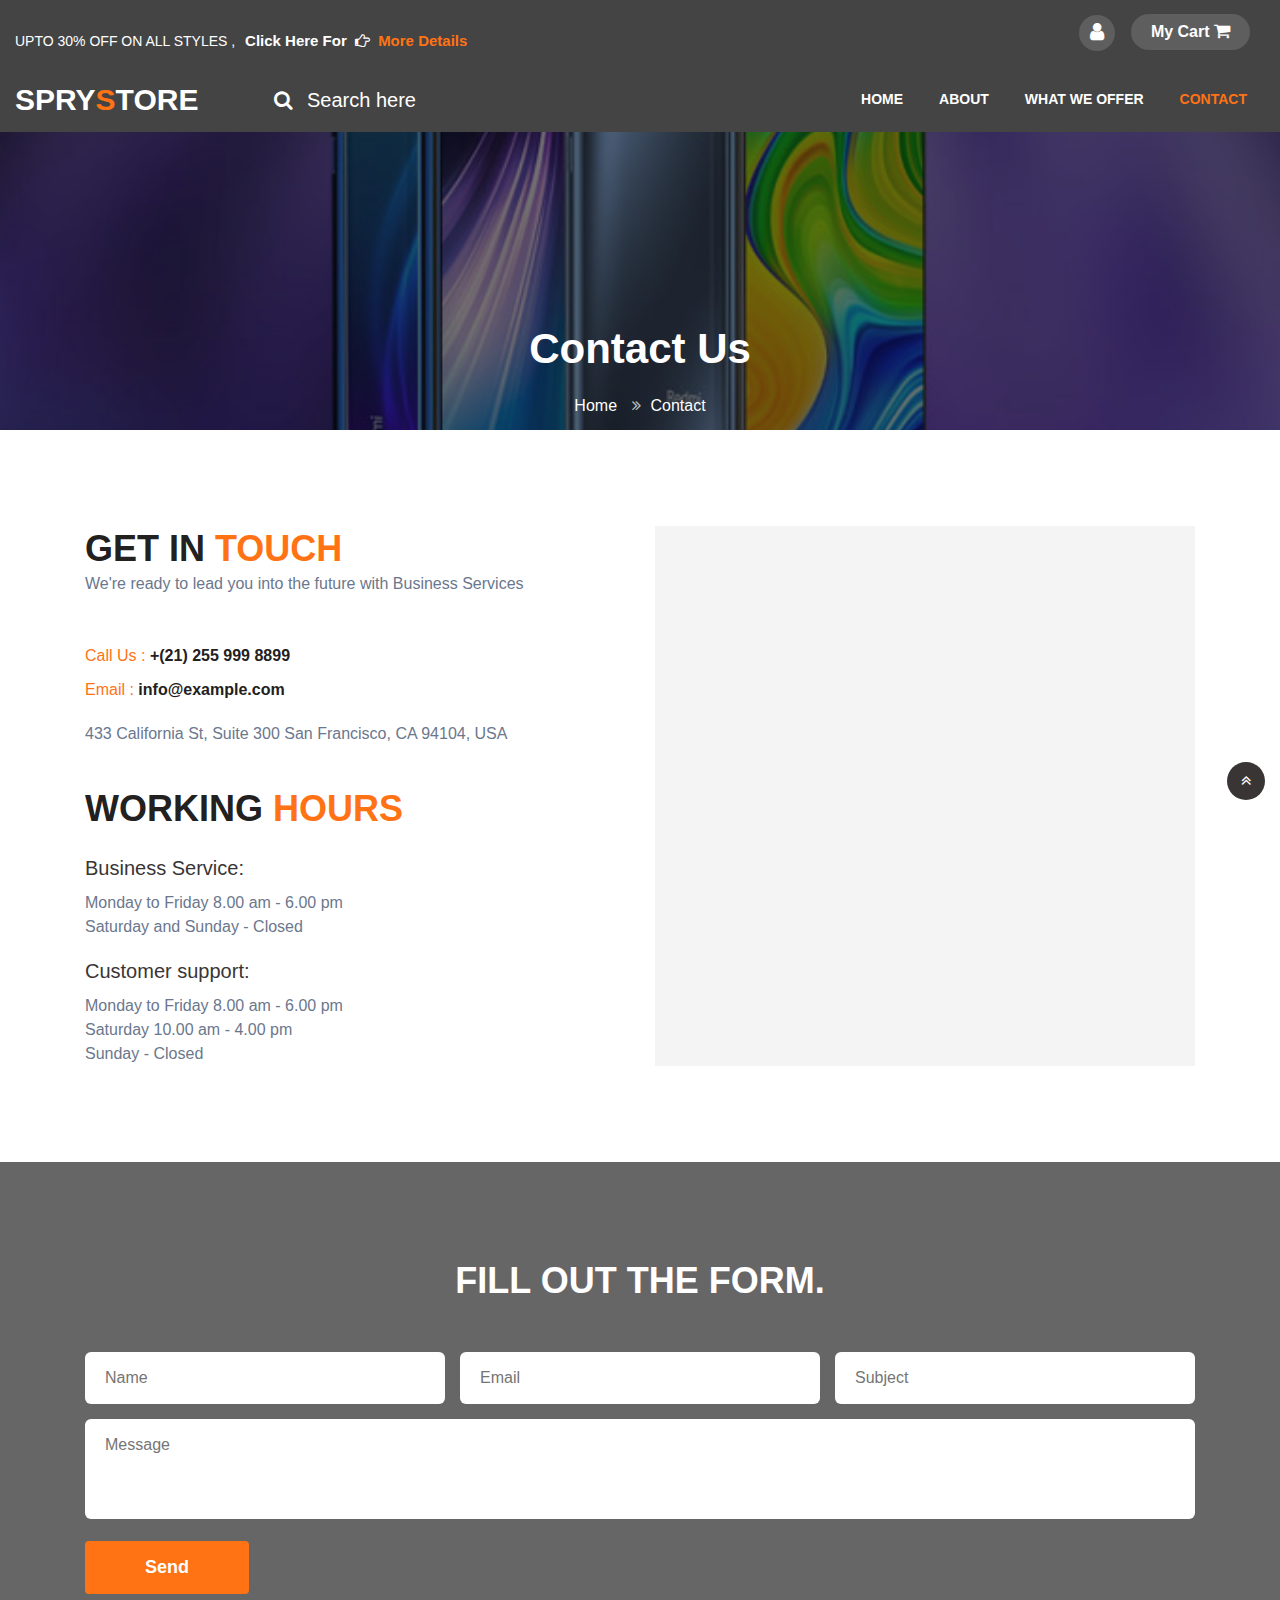
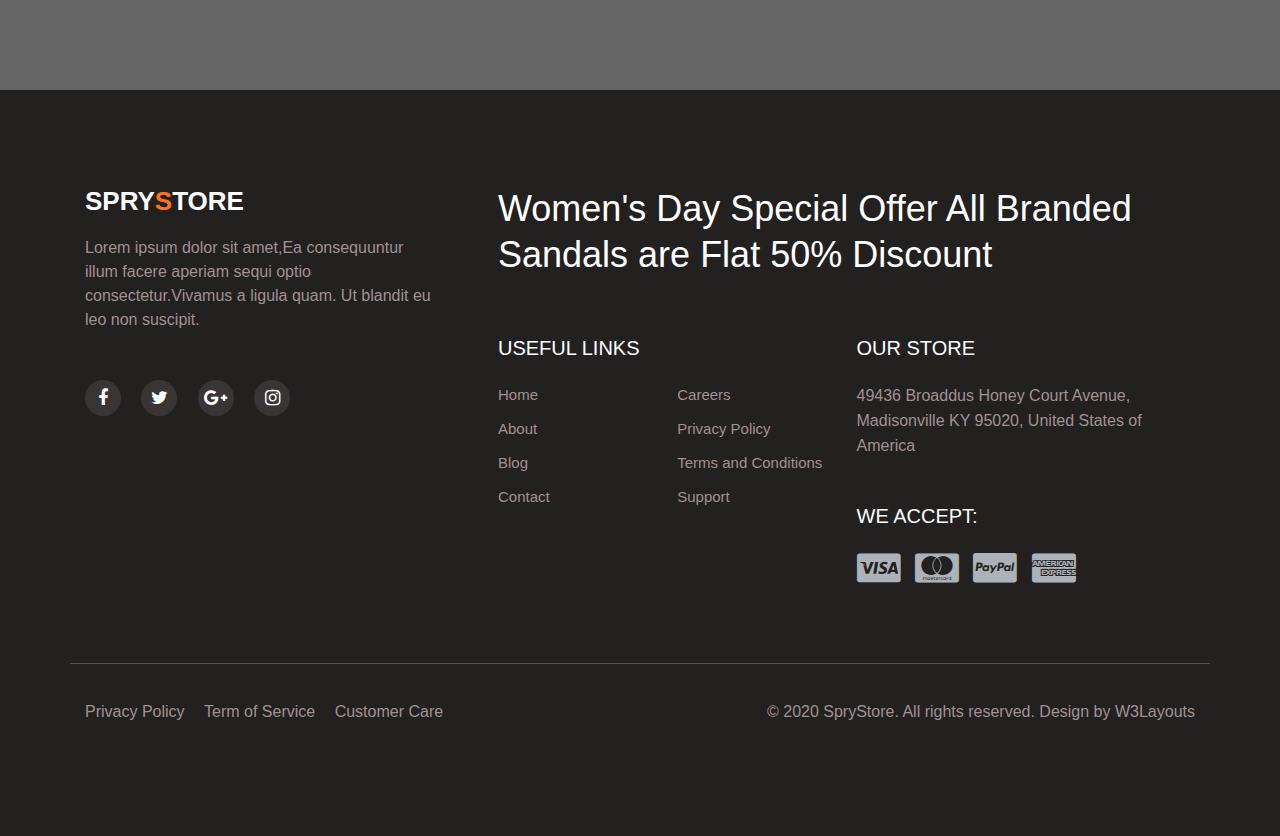
==== contact.html @ 849c503f "next php coding starting" ====
<!--
Author: W3layouts
Author URL: http://w3layouts.com
-->
<!doctype html>
<html lang="zxx">

<head>
  <!-- Required meta tags -->
  <meta charset="utf-8">
  <meta name="viewport" content="width=device-width, initial-scale=1, shrink-to-fit=no">
  <title>SpryStore E-commerce Category Bootstrap Responsive Website Template | Contact :: W3layouts</title>
  <!-- Template CSS -->
  <link rel="stylesheet" href="assets/css/style-liberty.css">
  <!-- Template CSS -->
  <link href="assets/css/bootstrap.min.css" rel="stylesheet">
  <link rel="stylesheet" href="https://cdnjs.cloudflare.com/ajax/libs/font-awesome/4.7.0/css/font-awesome.min.css">
  <!-- Template CSS -->

</head>
<body>
<section class="w3l-banner-slider-main inner-pagehny">
  <div class="breadcrumb-infhny">

    <div class="top-header-content">

      <header class="tophny-header">
        <div class="container-fluid">
          <div class="top-right-strip row">
            <!--/left-->
            <div class="top-hny-left-content col-lg-6 pl-lg-0">
              <h6>Upto 30% off on All styles , <a href="#" target="_blank"> Click here for <span
                    class="fa fa-hand-o-right hand-icon" aria-hidden="true"></span> <span class="hignlaite">More
                    details</span></a></h6>
            </div>
            <!--//left-->
            <!--/right-->
            <ul class="top-hnt-right-content col-lg-6">

              <li class="button-log usernhy">
                <a class="btn-open" href="#">
                  <span class="fa fa-user" aria-hidden="true"></span>
                </a>
              </li>
              <li class="transmitvcart galssescart2 cart cart box_1">
                <form action="#" method="post" class="last">
                  <input type="hidden" name="cmd" value="_cart">
                  <input type="hidden" name="display" value="1">
                  <button class="top_transmitv_cart" type="submit" name="submit" value="">
                    My Cart
                    <span class="fa fa-shopping-cart"></span>
                  </button>
                </form>
              </li>
            </ul>
            <!--//right-->
            <div class="overlay-login text-left">
              <button type="button" class="overlay-close1">
                <i class="fa fa-times" aria-hidden="true"></i>
              </button>
              <div class="wrap">
                <h5 class="text-center mb-4">Login Now</h5>
                <div class="login-bghny p-md-5 p-4 mx-auto mw-100">
                  <!--/login-form-->
                  <form action="#" method="post">
                    <div class="form-group">
                      <p class="login-texthny mb-2">Email address</p>
                      <input type="email" class="form-control" id="exampleInputEmail1" aria-describedby="emailHelp"
                        placeholder="" required="">
                      <small id="emailHelp" class="form-text text-muted">We'll never share your email
                        with anyone else.</small>
                    </div>
                    <div class="form-group">
                      <p class="login-texthny mb-2">Password</p>
                      <input type="password" class="form-control" id="exampleInputPassword1" placeholder="" required="">
                    </div>
                    <div class="form-check mb-2">
                      <div class="userhny-check">
                        <label class="check-remember container">
                          <input type="checkbox" class="form-check"> <span class="checkmark"></span>
                          <p class="privacy-policy">Remember me</p>
                        </label>
                        <div class="clearfix"></div>
                      </div>
                    </div>
                    <button type="submit" class="submit-login btn mb-4">Sign In</button>

                  </form>
                  <!--//login-form-->
                </div>
                <!---->
              </div>
            </div>
          </div>
        </div>
        <!--/nav-->
        <nav class="navbar navbar-expand-lg navbar-light">
          <div class="container-fluid serarc-fluid">
            <a class="navbar-brand" href="index.html">
              Spry<span class="lohny">S</span>tore</a>
            <!-- if logo is image enable this   
                    <a class="navbar-brand" href="#index.html">
                      <img src="image-path" alt="Your logo" title="Your logo" style="height:35px;" />
                    </a> -->
            <!--/search-right-->
            <div class="search-right">

              <a href="#search" title="search"><span class="fa fa-search mr-2" aria-hidden="true"></span>
                <span class="search-text">Search here</span></a>
              <!-- search popup -->


              <div id="search" class="pop-overlay">
                <div class="popup">

                  <form action="#" method="post" class="search-box">
                    <input type="search" placeholder="Keyword" name="search" required="required" autofocus="">
                    <button type="submit" class="btn">Search</button>
                  </form>

                </div>

                <a class="close" href="#">×</a>
              </div>
              <!-- /search popup -->
            </div>
            <!--//search-right-->
            <button class="navbar-toggler" type="button" data-toggle="collapse" data-target="#navbarSupportedContent"
              aria-controls="navbarSupportedContent" aria-expanded="false" aria-label="Toggle navigation">
              <span class="navbar-toggler-icon fa fa-bars"> </span>
            </button>

            <div class="collapse navbar-collapse" id="navbarSupportedContent">
              <ul class="navbar-nav ml-auto">
                <li class="nav-item">
                  <a class="nav-link" href="index.html">Home</a>
                </li>
                <li class="nav-item">
                  <a class="nav-link" href="about.html">About</a>
                </li>
                <li class="nav-item">
                  <a class="nav-link" href="about.html">What We Offer</a>
                </li>

                <li class="nav-item active">
                  <a class="nav-link" href="contact.html">Contact</a>
                </li>
              </ul>

            </div>
          </div>
        </nav>
        <!--//nav-->
      </header>
      <div class="breadcrumb-contentnhy">
        <div class="container">
          <nav aria-label="breadcrumb">
            <h2 class="hny-title text-center">Contact Us</h2>
            <ol class="breadcrumb mb-0">
              <li><a href="index.html">Home</a>
                <span class="fa fa-angle-double-right"></span></li>
              <li class="active">Contact</li>
            </ol>
          </nav>
        </div>
      </div>
    </div>
</section>
 <!-- contacts -->
 <section class="w3l-contacts-8">
    <div class="contacts-9 section-gap py-5">
      <div class="container py-lg-5">
        <div class="row top-map">
          <div class="col-lg-6 partners">
            <div class="cont-details">
              <h3 class="hny-title mb-0">Get in <span>touch</span></h5>
              <p class="mb-5">We're ready to lead you into the future with Business Services</p>
              <p class="margin-top"><span class="texthny">Call Us : </span> <a href="tel:+(21) 255 999 8899">+(21)
                  255 999 8899</a></p>
              <p> <span class="texthny">Email : </span> <a href="mailto:info@example.com">
                  info@example.com</a></p>
              <p class="margin-top"> 433 California St, Suite 300
                San Francisco, CA 94104, USA </p>
            </div>
            <div class="hours">
              <h3 class="hny-title">Working <span>Hours</span></h5>
              <h6>Business Service:</h6>
              <p> Monday to Friday 8.00 am - 6.00 pm</p>
              <p> Saturday and Sunday - Closed</p>
              <h6 class="margin-top">Customer support:</h6>
              <p> Monday to Friday 8.00 am - 6.00 pm</p>
              <p> Saturday 10.00 am - 4.00 pm</p>
              <p> Sunday - Closed</p>
            </div>
          </div>
          <div class="col-lg-6 map">
            <iframe
              src="https://www.google.com/maps/embed?pb=!1m18!1m12!1m3!1d387190.2895687731!2d-74.26055986835598!3d40.697668402590374!2m3!1f0!2f0!3f0!3m2!1i1024!2i768!4f13.1!3m3!1m2!1s0x89c24fa5d33f083b%3A0xc80b8f06e177fe62!2sNew+York%2C+NY%2C+USA!5e0!3m2!1sen!2sin!4v1562582305883!5m2!1sen!2sin"
              frameborder="0" style="border:0" allowfullscreen=""></iframe>
          </div>
        </div>
      </div>
    </div>
    <div class="map-content-9 form-bg-img">
      <div class="layer section-gap py-5">
        <div class="container py-lg-5">
          <div class="form">
            <h3 class="hny-title two text-center">Fill out the form.</h3>
            <form action="https://sendmail.w3layouts.com/submitForm"class="mt-md-5 mt-4" method="post">
              <div class="input-grids">
                <input type="text" name="w3lName" id="w3lName" placeholder="Name">
                <input type="email" name="w3lSender" id="w3lSender" placeholder="Email" required="" />
                <input type="subject" name="w3lSubject" id="w3lSubject" placeholder="Subject" required="">
              </div>
              <div class="input-textarea">
                <textarea name="w3lMessage" id="w3lMessage" placeholder="Message" required=""></textarea>
              </div>
              <button type="submit" class="btn">Send</button>
            </form>
          </div>
        </div>
      </div>
    </div>
  </section>
  <!-- //contacts -->


  <section class="w3l-footer-22">
      <!-- footer-22 -->
      <div class="footer-hny py-5">
          <div class="container py-lg-5">
              <div class="text-txt row">
                  <div class="left-side col-lg-4">
                      <h3><a class="logo-footer" href="index.html">
                            Spry<span class="lohny">S</span>tore</a></h3>
                      <!-- if logo is image enable this   
                                    <a class="navbar-brand" href="#index.html">
                                        <img src="image-path" alt="Your logo" title="Your logo" style="height:35px;" />
                                    </a> -->
                      <p>Lorem ipsum dolor sit amet,Ea consequuntur illum facere aperiam sequi optio consectetur.Vivamus
                          a ligula quam. Ut blandit eu leo non suscipit. </p>
                      <ul class="social-footerhny mt-lg-5 mt-4">

                          <li><a class="facebook" href="#"><span class="fa fa-facebook" aria-hidden="true"></span></a>
                          </li>
                          <li><a class="twitter" href="#"><span class="fa fa-twitter" aria-hidden="true"></span></a>
                          </li>
                          <li><a class="google" href="#"><span class="fa fa-google-plus" aria-hidden="true"></span></a>
                          </li>
                          <li><a class="instagram" href="#"><span class="fa fa-instagram" aria-hidden="true"></span></a>
                          </li>
                      </ul>
                  </div>

                  <div class="right-side col-lg-8 pl-lg-5">
                      <h4>Women's Day Special Offer
                        All Branded Sandals are Flat 50% Discount</h4>
                      <div class="sub-columns">
                          <div class="sub-one-left">
                              <h6>Useful Links</h6>
                              <div class="footer-hny-ul">
                                  <ul>
                                      <li><a href="index.html">Home</a></li>
                                      <li><a href="about.html">About</a></li>
                                      <li><a href="#">Blog</a></li>
                                      <li><a href="contact.html">Contact</a></li>
                                  </ul>
                                  <ul>
                                      <li><a href="#">Careers</a></li>
                                      <li><a href="#">Privacy Policy</a></li>
                                      <li><a href="#">Terms and Conditions</a></li>
                                      <li><a href="contact.html">Support</a></li>
                                  </ul>
                              </div>

                          </div>
                          <div class="sub-two-right">
                              <h6>Our Store</h6>
                              <p class="mb-5">49436 Broaddus Honey Court Avenue, Madisonville KY 95020, United States of America</p>

                              <h6>We accept:</h6>
                              <ul>
                                  <li><a class="pay-method" href="#"><span class="fa fa-cc-visa"
                                              aria-hidden="true"></span></a>
                                  </li>
                                  <li><a class="pay-method" href="#"><span class="fa fa-cc-mastercard"
                                              aria-hidden="true"></span></a>
                                  </li>
                                  <li><a class="pay-method" href="#"><span class="fa fa-cc-paypal"
                                              aria-hidden="true"></span></a>
                                  </li>
                                  <li><a class="pay-method" href="#"><span class="fa fa-cc-amex"
                                              aria-hidden="true"></span></a>
                                  </li>
                              </ul>
                          </div>
                      </div>
                  </div>
              </div>
              <div class="below-section row">
                  <div class="columns col-lg-6">
                      <ul class="jst-link">
                          <li><a href="#">Privacy Policy </a> </li>
                          <li><a href="#">Term of Service</a></li>
                          <li><a href="contact.html">Customer Care</a> </li>
                      </ul>
                  </div>
                  <div class="columns col-lg-6 text-lg-right">
                      <p>© 2020 SpryStore. All rights reserved. Design by <a href="https://w3layouts.com/" target="_blank">
                              W3Layouts</a>
                      </p>
                  </div>
                  <button onclick="topFunction()" id="movetop" title="Go to top">
                      <span class="fa fa-angle-double-up"></span>
                  </button>
              </div>
          </div>
      </div>
      <!-- //titels-5 -->
      <!-- move top -->

      <script>
          // When the user scrolls down 20px from the top of the document, show the button
          window.onscroll = function () {
              scrollFunction()
          };

          function scrollFunction() {
              if (document.body.scrollTop > 20 || document.documentElement.scrollTop > 20) {
                  document.getElementById("movetop").style.display = "block";
              } else {
                  document.getElementById("movetop").style.display = "none";
              }
          }

          // When the user clicks on the button, scroll to the top of the document
          function topFunction() {
              document.body.scrollTop = 0;
              document.documentElement.scrollTop = 0;
          }
      </script>
      <!-- /move top -->
  </section>


  </body>

  </html>

<script src="assets/js/jquery-3.3.1.min.js"></script>
<script src="assets/js/jquery-2.1.4.min.js"></script>
<!--/login-->
<script>
		$(document).ready(function () {
			$(".button-log a").click(function () {
				$(".overlay-login").fadeToggle(200);
				$(this).toggleClass('btn-open').toggleClass('btn-close');
			});
		});
		$('.overlay-close1').on('click', function () {
			$(".overlay-login").fadeToggle(200);
			$(".button-log a").toggleClass('btn-open').toggleClass('btn-close');
			open = false;
		});
  </script>
<!--//login-->
<script>
// optional
		$('#customerhnyCarousel').carousel({
				interval: 5000
    });
  </script>
 <!-- cart-js -->
 <script src="assets/js/minicart.js"></script>
 <script>
     transmitv.render();

     transmitv.cart.on('transmitv_checkout', function (evt) {
         var items, len, i;

         if (this.subtotal() > 0) {
             items = this.items();

             for (i = 0, len = items.length; i < len; i++) {}
         }
     });
 </script>
 <!-- //cart-js -->

<!-- disable body scroll which navbar is in active -->

<script>
  $(function () {
    $('.navbar-toggler').click(function () {
      $('body').toggleClass('noscroll');
    })
  });
</script>
<!-- disable body scroll which navbar is in active -->
<script src="assets/js/bootstrap.min.js"></script>
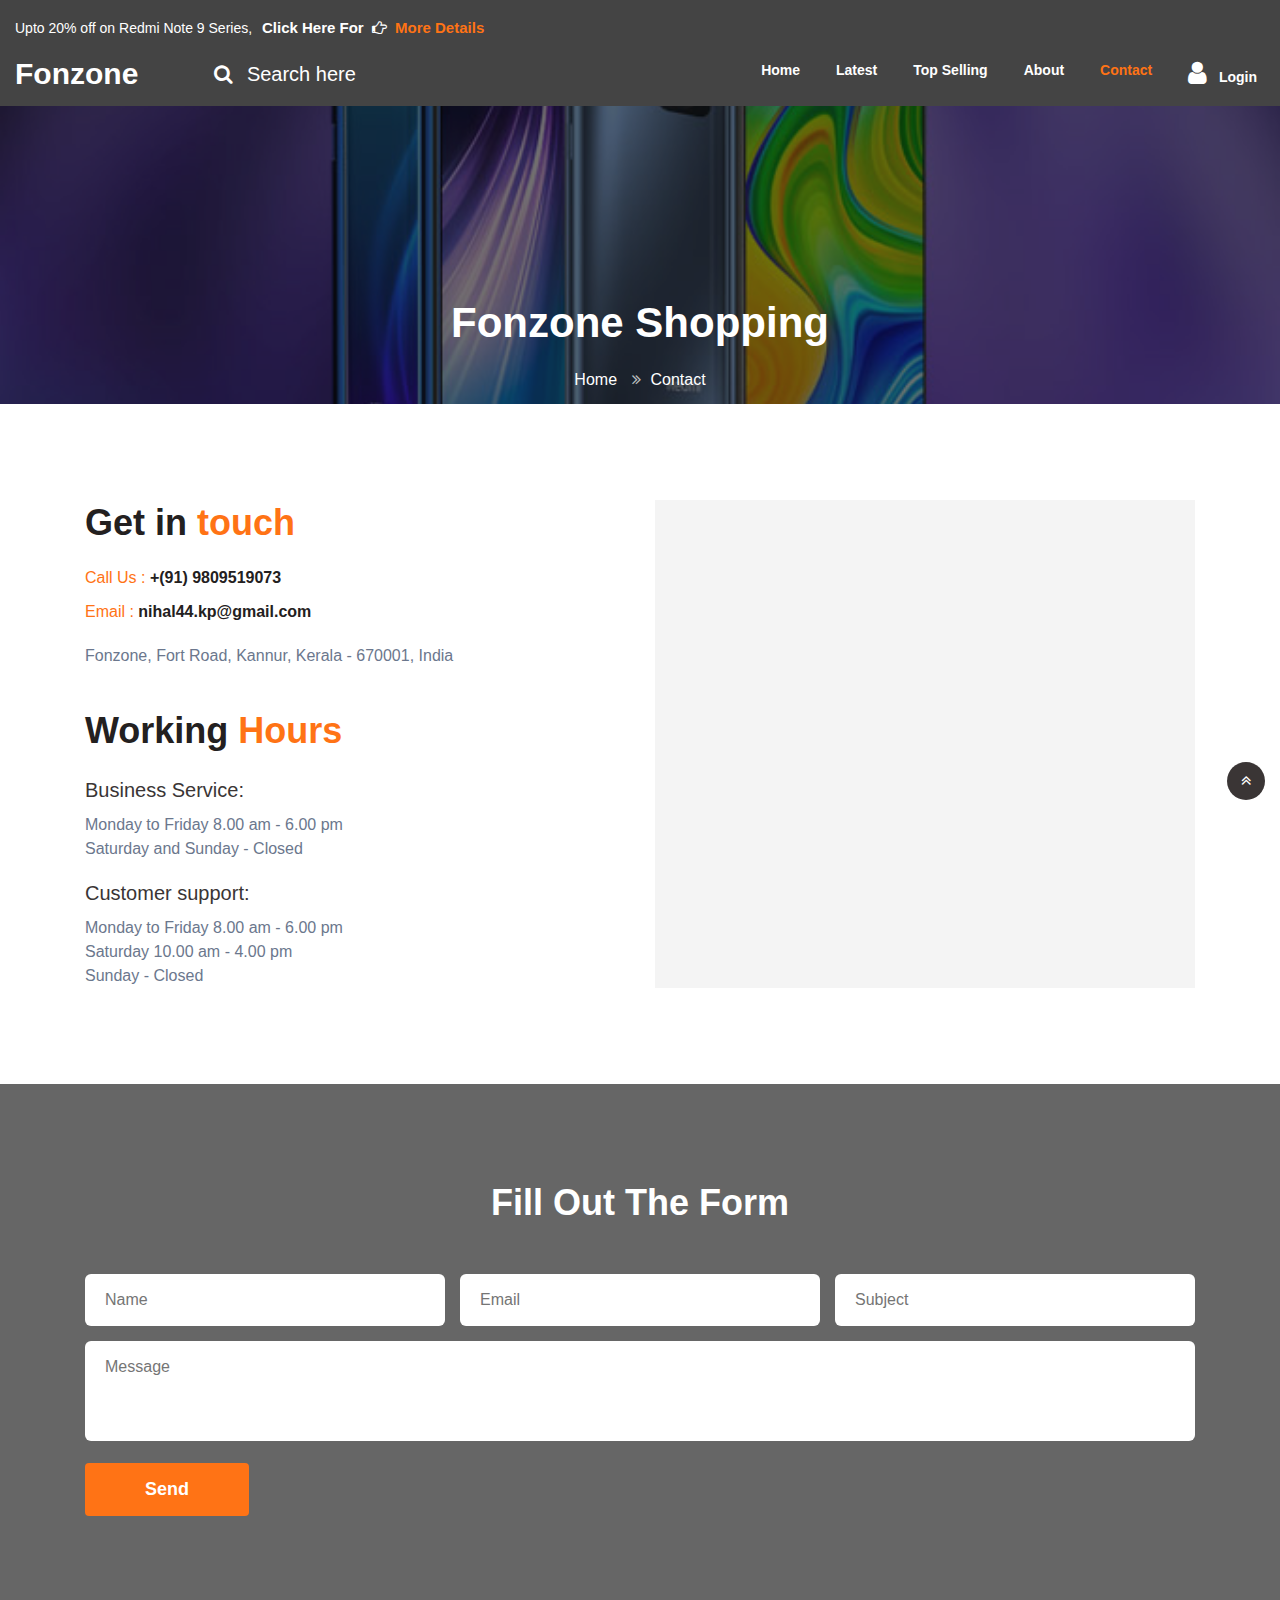
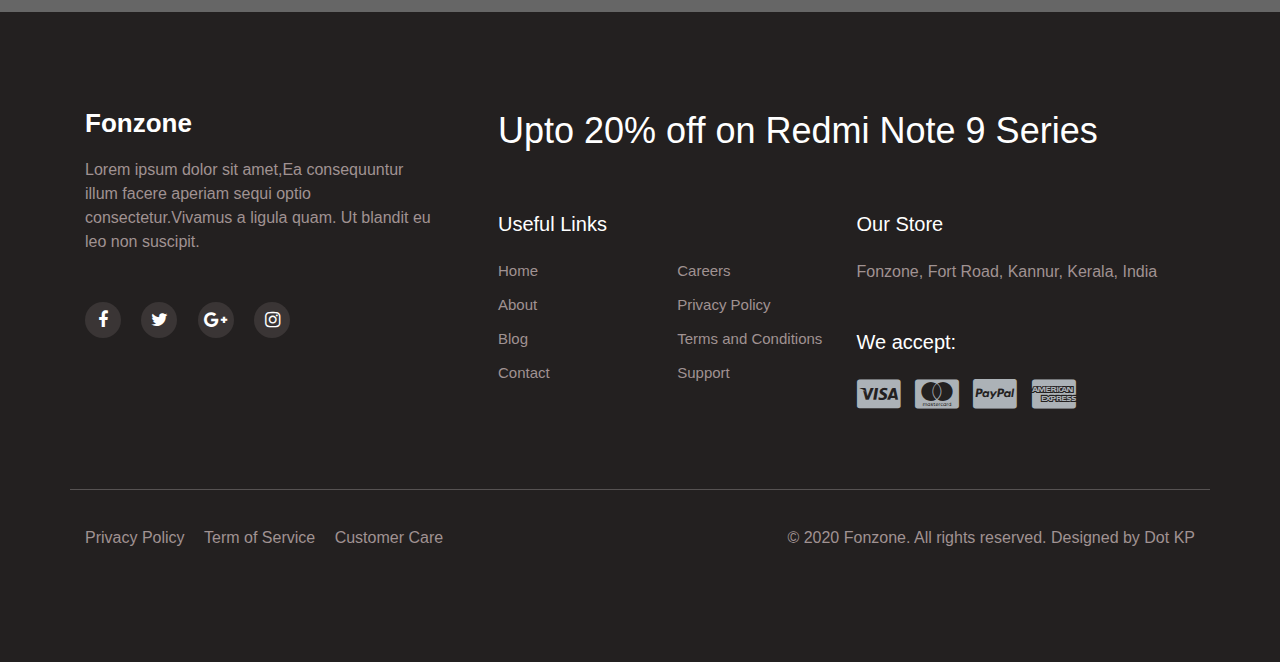
==== commit e77a3b6c: "logo added to title bar" ====
--- a/contact.html
+++ b/contact.html
@@ -1,152 +1,92 @@
-<!--
-Author: W3layouts
-Author URL: http://w3layouts.com
--->
 <!doctype html>
-<html lang="zxx">
+<html lang="en">
 
 <head>
   <!-- Required meta tags -->
   <meta charset="utf-8">
   <meta name="viewport" content="width=device-width, initial-scale=1, shrink-to-fit=no">
-  <title>SpryStore E-commerce Category Bootstrap Responsive Website Template | Contact :: W3layouts</title>
+  <title>Fonzone :: Contact</title>
+  <link rel="icon" href="assets/images/logo.jpg" type="image/jpg">
+  
   <!-- Template CSS -->
   <link rel="stylesheet" href="assets/css/style-liberty.css">
   <!-- Template CSS -->
-  <link href="assets/css/bootstrap.min.css" rel="stylesheet">
+  <link rel="stylesheet" href="https://maxcdn.bootstrapcdn.com/bootstrap/4.5.2/css/bootstrap.min.css">
   <link rel="stylesheet" href="https://cdnjs.cloudflare.com/ajax/libs/font-awesome/4.7.0/css/font-awesome.min.css">
   <!-- Template CSS -->
 
 </head>
 <body>
-<section class="w3l-banner-slider-main inner-pagehny">
-  <div class="breadcrumb-infhny">
-
-    <div class="top-header-content">
-
+  <section class="w3l-banner-slider-main inner-pagehny">
+    <div class="breadcrumb-infhny">
+  
+      <div class="top-header-content">
       <header class="tophny-header">
         <div class="container-fluid">
           <div class="top-right-strip row">
             <!--/left-->
             <div class="top-hny-left-content col-lg-6 pl-lg-0">
-              <h6>Upto 30% off on All styles , <a href="#" target="_blank"> Click here for <span
-                    class="fa fa-hand-o-right hand-icon" aria-hidden="true"></span> <span class="hignlaite">More
-                    details</span></a></h6>
+              <h6>Upto 20% off on Redmi Note 9 Series, <a href="#"> Click here for <span
+                class="fa fa-hand-o-right hand-icon" aria-hidden="true"></span> <span
+                class="hignlaite">More details</span></a></h6>
             </div>
             <!--//left-->
-            <!--/right-->
-            <ul class="top-hnt-right-content col-lg-6">
-
-              <li class="button-log usernhy">
-                <a class="btn-open" href="#">
-                  <span class="fa fa-user" aria-hidden="true"></span>
-                </a>
-              </li>
-              <li class="transmitvcart galssescart2 cart cart box_1">
-                <form action="#" method="post" class="last">
-                  <input type="hidden" name="cmd" value="_cart">
-                  <input type="hidden" name="display" value="1">
-                  <button class="top_transmitv_cart" type="submit" name="submit" value="">
-                    My Cart
-                    <span class="fa fa-shopping-cart"></span>
-                  </button>
-                </form>
-              </li>
-            </ul>
             <!--//right-->
-            <div class="overlay-login text-left">
-              <button type="button" class="overlay-close1">
-                <i class="fa fa-times" aria-hidden="true"></i>
-              </button>
-              <div class="wrap">
-                <h5 class="text-center mb-4">Login Now</h5>
-                <div class="login-bghny p-md-5 p-4 mx-auto mw-100">
-                  <!--/login-form-->
-                  <form action="#" method="post">
-                    <div class="form-group">
-                      <p class="login-texthny mb-2">Email address</p>
-                      <input type="email" class="form-control" id="exampleInputEmail1" aria-describedby="emailHelp"
-                        placeholder="" required="">
-                      <small id="emailHelp" class="form-text text-muted">We'll never share your email
-                        with anyone else.</small>
-                    </div>
-                    <div class="form-group">
-                      <p class="login-texthny mb-2">Password</p>
-                      <input type="password" class="form-control" id="exampleInputPassword1" placeholder="" required="">
-                    </div>
-                    <div class="form-check mb-2">
-                      <div class="userhny-check">
-                        <label class="check-remember container">
-                          <input type="checkbox" class="form-check"> <span class="checkmark"></span>
-                          <p class="privacy-policy">Remember me</p>
-                        </label>
-                        <div class="clearfix"></div>
-                      </div>
-                    </div>
-                    <button type="submit" class="submit-login btn mb-4">Sign In</button>
-
-                  </form>
-                  <!--//login-form-->
-                </div>
-                <!---->
-              </div>
-            </div>
           </div>
         </div>
         <!--/nav-->
         <nav class="navbar navbar-expand-lg navbar-light">
           <div class="container-fluid serarc-fluid">
-            <a class="navbar-brand" href="index.html">
-              Spry<span class="lohny">S</span>tore</a>
+            <a class="navbar-brand" href="index.php">
+              Fonzone</a>
             <!-- if logo is image enable this   
-                    <a class="navbar-brand" href="#index.html">
-                      <img src="image-path" alt="Your logo" title="Your logo" style="height:35px;" />
-                    </a> -->
+                <a class="navbar-brand" href="#index.php">
+                  <img src="image-path" alt="Your logo" title="Your logo" style="height:35px;" />
+                </a> -->
             <!--/search-right-->
             <div class="search-right">
-
               <a href="#search" title="search"><span class="fa fa-search mr-2" aria-hidden="true"></span>
                 <span class="search-text">Search here</span></a>
               <!-- search popup -->
-
-
               <div id="search" class="pop-overlay">
                 <div class="popup">
-
                   <form action="#" method="post" class="search-box">
-                    <input type="search" placeholder="Keyword" name="search" required="required" autofocus="">
+                    <input type="search" placeholder="Keyword" name="search" required="required"
+                      autofocus="">
                     <button type="submit" class="btn">Search</button>
                   </form>
-
                 </div>
-
                 <a class="close" href="#">×</a>
               </div>
               <!-- /search popup -->
             </div>
             <!--//search-right-->
-            <button class="navbar-toggler" type="button" data-toggle="collapse" data-target="#navbarSupportedContent"
-              aria-controls="navbarSupportedContent" aria-expanded="false" aria-label="Toggle navigation">
+            <button class="navbar-toggler" type="button" data-toggle="collapse"
+              data-target="#navbarSupportedContent" aria-controls="navbarSupportedContent"
+              aria-expanded="false" aria-label="Toggle navigation">
               <span class="navbar-toggler-icon fa fa-bars"> </span>
             </button>
-
             <div class="collapse navbar-collapse" id="navbarSupportedContent">
-              <ul class="navbar-nav ml-auto">
-                <li class="nav-item">
-                  <a class="nav-link" href="index.html">Home</a>
-                </li>
-                <li class="nav-item">
-                  <a class="nav-link" href="about.html">About</a>
-                </li>
-                <li class="nav-item">
-                  <a class="nav-link" href="about.html">What We Offer</a>
-                </li>
-
-                <li class="nav-item active">
-                  <a class="nav-link" href="contact.html">Contact</a>
-                </li>
-              </ul>
-
+                <ul class="navbar-nav ml-auto">
+                    <li class="nav-item">
+                        <a class="nav-link" href="index.php">Home</a>
+                    </li>
+                    <li class="nav-item">
+                        <a class="nav-link" href="index.php">Latest</a>
+                    </li>
+                    <li class="nav-item">
+                        <a class="nav-link" href="index.php">Top Selling</a>
+                    </li>
+                    <li class="nav-item">
+                        <a class="nav-link" href="#">About</a>
+                    </li>
+                    <li class="nav-item active">
+                        <a class="nav-link" href="contact.html">Contact</a>
+                    </li>
+                    <li class="nav-item">
+                        <a class="nav-link" href="login.php"><span class="fa fa-user" style="font-size:26px" aria-hidden="true"></span> &nbsp;&nbsp;Login</a>
+                    </li>
+                </ul>
             </div>
           </div>
         </nav>
@@ -155,9 +95,9 @@
       <div class="breadcrumb-contentnhy">
         <div class="container">
           <nav aria-label="breadcrumb">
-            <h2 class="hny-title text-center">Contact Us</h2>
+            <h2 class="hny-title text-center">Fonzone Shopping</h2>
             <ol class="breadcrumb mb-0">
-              <li><a href="index.html">Home</a>
+              <li><a href="index.php">Home</a>
                 <span class="fa fa-angle-double-right"></span></li>
               <li class="active">Contact</li>
             </ol>
@@ -165,7 +105,7 @@
         </div>
       </div>
     </div>
-</section>
+  </section>
  <!-- contacts -->
  <section class="w3l-contacts-8">
     <div class="contacts-9 section-gap py-5">
@@ -174,13 +114,12 @@
           <div class="col-lg-6 partners">
             <div class="cont-details">
               <h3 class="hny-title mb-0">Get in <span>touch</span></h5>
-              <p class="mb-5">We're ready to lead you into the future with Business Services</p>
-              <p class="margin-top"><span class="texthny">Call Us : </span> <a href="tel:+(21) 255 999 8899">+(21)
-                  255 999 8899</a></p>
-              <p> <span class="texthny">Email : </span> <a href="mailto:info@example.com">
-                  info@example.com</a></p>
-              <p class="margin-top"> 433 California St, Suite 300
-                San Francisco, CA 94104, USA </p>
+              <p class=""></p>
+              <p class="margin-top"><span class="texthny">Call Us : </span> <a href="tel:+(91) 9809519073">+(91)
+                  9809519073</a></p>
+              <p> <span class="texthny">Email : </span> <a href="mailto:nihal44.kp@gmail.com">
+                  nihal44.kp@gmail.com</a></p>
+              <p class="margin-top"> Fonzone, Fort Road, Kannur, Kerala - 670001, India</p>
             </div>
             <div class="hours">
               <h3 class="hny-title">Working <span>Hours</span></h5>
@@ -205,7 +144,7 @@
       <div class="layer section-gap py-5">
         <div class="container py-lg-5">
           <div class="form">
-            <h3 class="hny-title two text-center">Fill out the form.</h3>
+            <h3 class="hny-title two text-center">Fill Out The Form</h3>
             <form action="https://sendmail.w3layouts.com/submitForm"class="mt-md-5 mt-4" method="post">
               <div class="input-grids">
                 <input type="text" name="w3lName" id="w3lName" placeholder="Name">
@@ -224,131 +163,125 @@
   </section>
   <!-- //contacts -->
 
-
   <section class="w3l-footer-22">
-      <!-- footer-22 -->
-      <div class="footer-hny py-5">
-          <div class="container py-lg-5">
-              <div class="text-txt row">
-                  <div class="left-side col-lg-4">
-                      <h3><a class="logo-footer" href="index.html">
-                            Spry<span class="lohny">S</span>tore</a></h3>
-                      <!-- if logo is image enable this   
-                                    <a class="navbar-brand" href="#index.html">
-                                        <img src="image-path" alt="Your logo" title="Your logo" style="height:35px;" />
-                                    </a> -->
-                      <p>Lorem ipsum dolor sit amet,Ea consequuntur illum facere aperiam sequi optio consectetur.Vivamus
-                          a ligula quam. Ut blandit eu leo non suscipit. </p>
-                      <ul class="social-footerhny mt-lg-5 mt-4">
-
-                          <li><a class="facebook" href="#"><span class="fa fa-facebook" aria-hidden="true"></span></a>
-                          </li>
-                          <li><a class="twitter" href="#"><span class="fa fa-twitter" aria-hidden="true"></span></a>
-                          </li>
-                          <li><a class="google" href="#"><span class="fa fa-google-plus" aria-hidden="true"></span></a>
-                          </li>
-                          <li><a class="instagram" href="#"><span class="fa fa-instagram" aria-hidden="true"></span></a>
-                          </li>
-                      </ul>
-                  </div>
-
-                  <div class="right-side col-lg-8 pl-lg-5">
-                      <h4>Women's Day Special Offer
-                        All Branded Sandals are Flat 50% Discount</h4>
-                      <div class="sub-columns">
-                          <div class="sub-one-left">
-                              <h6>Useful Links</h6>
-                              <div class="footer-hny-ul">
-                                  <ul>
-                                      <li><a href="index.html">Home</a></li>
-                                      <li><a href="about.html">About</a></li>
-                                      <li><a href="#">Blog</a></li>
-                                      <li><a href="contact.html">Contact</a></li>
-                                  </ul>
-                                  <ul>
-                                      <li><a href="#">Careers</a></li>
-                                      <li><a href="#">Privacy Policy</a></li>
-                                      <li><a href="#">Terms and Conditions</a></li>
-                                      <li><a href="contact.html">Support</a></li>
-                                  </ul>
-                              </div>
-
-                          </div>
-                          <div class="sub-two-right">
-                              <h6>Our Store</h6>
-                              <p class="mb-5">49436 Broaddus Honey Court Avenue, Madisonville KY 95020, United States of America</p>
-
-                              <h6>We accept:</h6>
-                              <ul>
-                                  <li><a class="pay-method" href="#"><span class="fa fa-cc-visa"
-                                              aria-hidden="true"></span></a>
-                                  </li>
-                                  <li><a class="pay-method" href="#"><span class="fa fa-cc-mastercard"
-                                              aria-hidden="true"></span></a>
-                                  </li>
-                                  <li><a class="pay-method" href="#"><span class="fa fa-cc-paypal"
-                                              aria-hidden="true"></span></a>
-                                  </li>
-                                  <li><a class="pay-method" href="#"><span class="fa fa-cc-amex"
-                                              aria-hidden="true"></span></a>
-                                  </li>
-                              </ul>
-                          </div>
-                      </div>
-                  </div>
-              </div>
-              <div class="below-section row">
-                  <div class="columns col-lg-6">
-                      <ul class="jst-link">
-                          <li><a href="#">Privacy Policy </a> </li>
-                          <li><a href="#">Term of Service</a></li>
-                          <li><a href="contact.html">Customer Care</a> </li>
-                      </ul>
-                  </div>
-                  <div class="columns col-lg-6 text-lg-right">
-                      <p>© 2020 SpryStore. All rights reserved. Design by <a href="https://w3layouts.com/" target="_blank">
-                              W3Layouts</a>
-                      </p>
-                  </div>
-                  <button onclick="topFunction()" id="movetop" title="Go to top">
-                      <span class="fa fa-angle-double-up"></span>
-                  </button>
-              </div>
-          </div>
-      </div>
-      <!-- //titels-5 -->
-      <!-- move top -->
-
-      <script>
-          // When the user scrolls down 20px from the top of the document, show the button
-          window.onscroll = function () {
-              scrollFunction()
-          };
-
-          function scrollFunction() {
-              if (document.body.scrollTop > 20 || document.documentElement.scrollTop > 20) {
-                  document.getElementById("movetop").style.display = "block";
-              } else {
-                  document.getElementById("movetop").style.display = "none";
-              }
-          }
-
-          // When the user clicks on the button, scroll to the top of the document
-          function topFunction() {
-              document.body.scrollTop = 0;
-              document.documentElement.scrollTop = 0;
-          }
-      </script>
-      <!-- /move top -->
-  </section>
-
-
-  </body>
-
-  </html>
-
-<script src="assets/js/jquery-3.3.1.min.js"></script>
-<script src="assets/js/jquery-2.1.4.min.js"></script>
+	<!-- footer-22 -->
+	<div class="footer-hny py-5">
+		<div class="container py-lg-5">
+			<div class="text-txt row">
+				<div class="left-side col-lg-4">
+					<h3><a class="logo-footer" href="index.php">
+						Fonzone</a></h3>
+					<!-- if logo is image enable this   
+								<a class="navbar-brand" href="#index.php">
+									<img src="image-path" alt="Your logo" title="Your logo" style="height:35px;" />
+								</a> -->
+					<p>Lorem ipsum dolor sit amet,Ea consequuntur illum facere aperiam sequi optio consectetur.Vivamus
+						a ligula quam. Ut blandit eu leo non suscipit. </p>
+					<ul class="social-footerhny mt-lg-5 mt-4">
+
+						<li><a class="facebook" href="#"><span class="fa fa-facebook" aria-hidden="true"></span></a>
+						</li>
+						<li><a class="twitter" href="#"><span class="fa fa-twitter" aria-hidden="true"></span></a>
+						</li>
+						<li><a class="google" href="#"><span class="fa fa-google-plus" aria-hidden="true"></span></a>
+						</li>
+						<li><a class="instagram" href="#"><span class="fa fa-instagram" aria-hidden="true"></span></a>
+						</li>
+					</ul>
+				</div>
+
+				<div class="right-side col-lg-8 pl-lg-5">
+				<h4>Upto 20% off on Redmi Note 9 Series</h4>
+					<div class="sub-columns">
+						<div class="sub-one-left">
+							<h6>Useful Links</h6>
+							<div class="footer-hny-ul">
+								<ul>
+									<li><a href="index.php">Home</a></li>
+									<li><a href="#">About</a></li>
+									<li><a href="#">Blog</a></li>
+									<li><a href="contact.html">Contact</a></li>
+								</ul>
+								<ul>
+									<li><a href="#">Careers</a></li>
+									<li><a href="#">Privacy Policy</a></li>
+									<li><a href="#">Terms and Conditions</a></li>
+									<li><a href="#">Support</a></li>
+								</ul>
+							</div>
+
+						</div>
+						<div class="sub-two-right">
+							<h6>Our Store</h6>
+							<p class="mb-5">Fonzone, Fort Road, Kannur, Kerala, India</p>
+
+							<h6>We accept:</h6>
+							<ul>
+								<li><a class="pay-method" href="#"><span class="fa fa-cc-visa"
+											aria-hidden="true"></span></a>
+								</li>
+								<li><a class="pay-method" href="#"><span class="fa fa-cc-mastercard"
+											aria-hidden="true"></span></a>
+								</li>
+								<li><a class="pay-method" href="#"><span class="fa fa-cc-paypal"
+											aria-hidden="true"></span></a>
+								</li>
+								<li><a class="pay-method" href="#"><span class="fa fa-cc-amex"
+											aria-hidden="true"></span></a>
+								</li>
+							</ul>
+						</div>
+					</div>
+				</div>
+			</div>
+			<div class="below-section row">
+				<div class="columns col-lg-6">
+					<ul class="jst-link">
+						<li><a href="#">Privacy Policy </a> </li>
+						<li><a href="#">Term of Service</a></li>
+						<li><a href="#">Customer Care</a> </li>
+					</ul>
+				</div>
+				<div class="columns col-lg-6 text-lg-right">
+					<p>© 2020 Fonzone. All rights reserved. Designed by <a href="">
+							Dot KP</a>
+					</p>
+				</div>
+				<button onclick="topFunction()" id="movetop" title="Go to top">
+					<span class="fa fa-angle-double-up"></span>
+				</button>
+			</div>
+		</div>
+	</div>
+	<!-- //titels-5 -->
+	<!-- move top -->
+
+	<script>
+		// When the user scrolls down 20px from the top of the document, show the button
+		window.onscroll = function () {
+			scrollFunction()
+		};
+
+		function scrollFunction() {
+			if (document.body.scrollTop > 20 || document.documentElement.scrollTop > 20) {
+				document.getElementById("movetop").style.display = "block";
+			} else {
+				document.getElementById("movetop").style.display = "none";
+			}
+		}
+
+		// When the user clicks on the button, scroll to the top of the document
+		function topFunction() {
+			document.body.scrollTop = 0;
+			document.documentElement.scrollTop = 0;
+		}
+	</script>
+	<!-- /move top -->
+</section>
+
+<script src="https://ajax.googleapis.com/ajax/libs/jquery/3.5.1/jquery.min.js"></script>
+<script src="https://cdnjs.cloudflare.com/ajax/libs/popper.js/1.16.0/umd/popper.min.js"></script>
+<script src="https://maxcdn.bootstrapcdn.com/bootstrap/4.5.2/js/bootstrap.min.js"></script>
 <!--/login-->
 <script>
 		$(document).ready(function () {
@@ -367,7 +300,8 @@
 <script>
 // optional
 		$('#customerhnyCarousel').carousel({
-				interval: 5000
+				interval: 5000,
+				responsiveClass: true
     });
   </script>
  <!-- cart-js -->
@@ -386,7 +320,26 @@
      });
  </script>
  <!-- //cart-js -->
-
+<!--pop-up-box-->
+<script src="assets/js/jquery.magnific-popup.js"></script>
+<!--//pop-up-box-->
+<script>
+  $(document).ready(function () {
+    $('.popup-with-zoom-anim').magnificPopup({
+      type: 'inline',
+      fixedContentPos: false,
+      fixedBgPos: true,
+      overflowY: 'auto',
+      closeBtnInside: true,
+      preloader: false,
+      midClick: true,
+      removalDelay: 300,
+      mainClass: 'my-mfp-zoom-in'
+    });
+
+  });
+</script>
+<!--//search-bar-->
 <!-- disable body scroll which navbar is in active -->
 
 <script>
@@ -397,5 +350,12 @@
   });
 </script>
 <!-- disable body scroll which navbar is in active -->
-<script src="assets/js/bootstrap.min.js"></script>
-
+
+<script type="text/javascript">
+	$(document).ready(function(){
+		$('[data-toggle="tooltip"]').tooltip(); 
+    });
+</script>
+
+</body>
+</html>--- a/assets/css/style-liberty.css
+++ b/assets/css/style-liberty.css
@@ -65,7 +65,6 @@
    line-height: 50px;
    color: #232020;
    margin-bottom: 24px;
-   text-transform: uppercase;
    font-weight: 700;
  }
  
@@ -3252,7 +3251,6 @@
    line-height: 26px;
    color: #fff;
    margin: 0;
-   text-transform: uppercase;
  }
  
  .w3l-banner-slider-main .top-hny-left-content a {
@@ -3811,11 +3809,10 @@
    font-size: 30px;
    padding: 0;
    font-weight: 900;
-   text-transform: uppercase;
  }
  
  .w3l-banner-slider-main a.navbar-brand:hover {
-   color: #fff;
+   color: #ff7315;
  }
  
  .w3l-banner-slider-main span.lohny {
@@ -3842,7 +3839,6 @@
  
  .w3l-banner-slider-main .navbar-light .navbar-nav .nav-link {
    color: #fff;
-   text-transform: uppercase;
    font-weight: 600;
    font-size: 14px;
  }
@@ -4000,6 +3996,10 @@
    .w3l-banner-slider-main li.transmitvcart.galssescart2.cart.cart.box_1 {
      text-align: end;
    }
+
+   .w3l-banner-slider-main li.transmitvcart.galssescart2.cart.cart.box_1 a:hover {
+    background-color:  #ff7315;
+  }
  
    .w3l-banner-slider-main span.search-text {
      display: none;
@@ -4077,7 +4077,6 @@
  
  .w3l-banner-slider-main .carousel-caption h3 {
    font-size: 62px;
-   text-transform: uppercase;
    line-height: 72px;
  }
  
@@ -4542,7 +4541,6 @@
    color: #232020;
    font-size: 16px;
    font-weight: 600;
-   text-transform: uppercase;
    font-family: 'Lato', sans-serif;
  }
  
@@ -4743,7 +4741,6 @@
    font-size: 12px;
    font-weight: 600;
    position: absolute;
-   text-transform: uppercase;
    right: 0;
    top: 0;
    cursor: pointer;
@@ -5708,7 +5705,6 @@
  .w3l-grids-hny-2 h6 {
    text-align: center;
    font-weight: 300;
-   text-transform: uppercase;
    color: #ff6768;
  }
  
@@ -6142,7 +6138,6 @@
  .video-gd-right h6 {
    color: #fff;
    font-size: 14px;
-   text-transform: uppercase;
    font-weight: 600;
  }
  
@@ -6965,7 +6960,6 @@
    font-size: 26px;
    line-height: 30px;
    margin-bottom: 20px;
-   text-transform: uppercase;
  }
  
  .w3l-footer-22 p {
@@ -7016,7 +7010,6 @@
    color: #fff;
    font-size: 20px;
    line-height: 20px;
-   text-transform: uppercase;
    margin-bottom: 25px;
  }
  
@@ -7329,7 +7322,6 @@
  }
  
  .w3l-team-main .team span.info {
-   text-transform: uppercase;
    font-weight: 600;
    color: #ff7315;
    font-size: 16px;
@@ -7529,7 +7521,6 @@
  .features-4 .features4-block h6 {
    text-align: center;
    font-weight: 300;
-   text-transform: uppercase;
    color: #ff7315;
  }
  
@@ -7757,7 +7748,6 @@
    line-height: 34px;
    color: #101d29;
    margin-bottom: 30px;
-   text-transform: uppercase;
    font-weight: 700;
  }
  
@@ -8574,7 +8564,6 @@
    color: #232020;
    font-size: 20px;
    line-height: 20px;
-   text-transform: uppercase;
    margin-bottom: 25px;
  }
  
@@ -8886,7 +8875,6 @@
  
  .w3l-ecommerce-main-inn .ecommerce-banv h6.tag-cover-9 {
    line-height: 15px;
-   text-transform: uppercase;
    color: #e6e6e6;
    font-style: normal;
    font-weight: normal;
@@ -8905,7 +8893,6 @@
    line-height: 54px;
    color: #fff;
    font-weight: bold;
-   text-transform: uppercase;
  }
  
  .w3l-ecommerce-main-inn .ecommerce-banv .button-cover-9 {
@@ -9561,12 +9548,35 @@
    -ms-border-radius: 25px;
    -o-border-radius: 25px;
  }
- 
- .w3l-ecommerce-main-inn button.transmitv-cart.ptransmitv-cart.add-to-cart.read-2:hover {
-   background: #ff7315;
-   border: 2px solid #ff7315;
-   color: #fff;
- }
+
+ .w3l-ecommerce-main-inn a.transmitv-cart.ptransmitv-cart.add-to-cart.read-2 {
+  display: block;
+  width: 100%;
+  border: 2px solid #232020;
+  color: #fff;
+  font-weight: bold;
+  font-size: 16px;
+  padding: 10px 30px;
+  background: #232020;
+  padding: 10px 30px;
+  border-radius: 25px;
+  -webkit-border-radius: 25px;
+  -moz-border-radius: 25px;
+  -ms-border-radius: 25px;
+  -o-border-radius: 25px;
+}
+ 
+.w3l-ecommerce-main-inn button.transmitv-cart.ptransmitv-cart.add-to-cart.read-2:hover {
+  background: #ff7315;
+  border: 2px solid #ff7315;
+  color: #fff;
+}
+
+.w3l-ecommerce-main-inn a.transmitv-cart.ptransmitv-cart.add-to-cart.read-2:hover {
+  background: #ff7315;
+  border: 2px solid #ff7315;
+  color: #fff;
+}
  
  .w3l-ecommerce-main-inn .sp-store-single-page a.action {
    border: 2px solid #ff7315;
@@ -9588,6 +9598,26 @@
    background: #232020;
  }
  
+ .w3l-ecommerce-main-inn .sp-store-single-page a.add-to-cart {
+  border: 2px solid #232020;
+  color: #fff;
+  background:  #232020;
+  font-size: 16px;
+  padding: 10px 30px;
+  border-radius: 25px;
+  -webkit-border-radius: 25px;
+  -moz-border-radius: 25px;
+  -ms-border-radius: 25px;
+  -o-border-radius: 25px;
+  font-weight: bold;
+  display: block;
+}
+
+.w3l-ecommerce-main-inn .sp-store-single-page a.add-to-cart:hover {
+  border: 2px solid #ff7315;
+  background: #ff7315;
+}
+
  .w3l-ecommerce-main-inn .sp-store-single-page .featured-products {
    margin-top: 80px;
  }
@@ -10813,7 +10843,6 @@
  
  .initialism {
    font-size: 90%;
-   text-transform: uppercase;
  }
  
  .blockquote {
